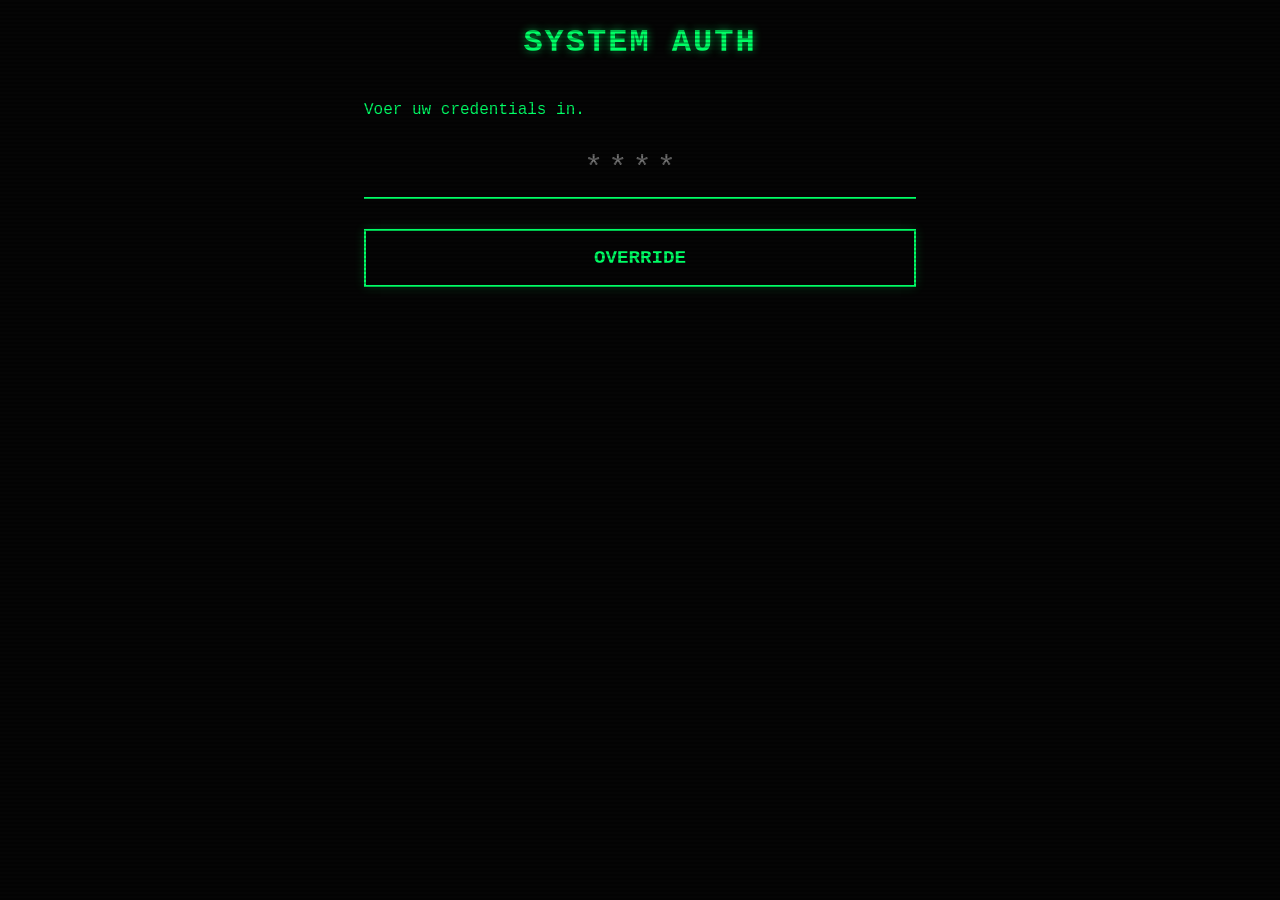
==== index.html @ 5060a02b "dummy text in main" ====
<!DOCTYPE html>
<html lang="nl">

<head>
    <meta charset="UTF-8">
    <meta name="viewport"
        content="width=device-width, initial-scale=1.0, maximum-scale=1.0, user-scalable=no, viewport-fit=cover">
    <title>AETHERIA // LEVEL 1</title>

    <!-- Gedeelde Stijlen -->
    <link rel="stylesheet" href="assets/css/global.css">
</head>

<body>
    <div class="scanlines"></div>

    <main class="terminal-container">

        <h1>System Auth</h1>
        <p>Voer uw credentials in.</p>
        <input type="number" class="cyber-input" placeholder="****">
        <button class="cyber-button">Override</button>
    </main>

    <!-- Level Specifiek Script -->
    <script src="assets/js/level1.js"></script>
</body>

</html>
---- assets/css/global.css ----
/* =========================================
   1. BASE RESET & MOBILE LOCK
========================================= */
* {
  box-sizing: border-box;
}

html, body {
  margin: 0;
  padding: 0;
  width: 100%;
  height: 100dvh; /* Dynamic Viewport Height voor mobiele adresbalken */
  background-color: #050505;
  color: #00ff66; /* Terminal Groen */
  font-family: 'Courier New', Courier, monospace;
  overflow: hidden; /* Voorkom ongewenst scrollen */
  
  /* Touch optimalisaties */
  touch-action: manipulation; /* Schakelt double-tap inzoomen uit */
  -webkit-user-select: none; /* Voorkom blauwe tekstselectie iOS */
  user-select: none; 
}

/* =========================================
   2. HOOFDCONTAINER (MOBIEL + DESKTOP)
========================================= */
.terminal-container {
  display: flex;
  flex-direction: column;
  width: 100%;
  max-width: 600px; /* Zorgt dat het op een PC-scherm niet te breed wordt */
  height: 100%;
  margin: 0 auto; /* Centreert de terminal op desktops */
  padding: 24px;
  position: relative;
  z-index: 10;
}

/* =========================================
   3. VISUELE EFFECTEN (CRT SCANLINES)
========================================= */
.scanlines {
  position: fixed;
  top: 0;
  left: 0;
  width: 100vw;
  height: 100dvh;
  pointer-events: none; /* Kliks gaan hier dwars doorheen */
  background: linear-gradient(
    rgba(18, 16, 16, 0) 50%, 
    rgba(0, 0, 0, 0.25) 50%
  );
  background-size: 100% 4px;
  z-index: 9999;
}

/* =========================================
   4. TYPOGRAFIE & TEKST
========================================= */
h1, h2, h3 {
  text-transform: uppercase;
  text-shadow: 0 0 8px rgba(0, 255, 102, 0.6);
  margin-top: 0;
  text-align: center;
  letter-spacing: 2px;
}

p {
  line-height: 1.6;
  font-size: 1rem;
}

/* Uitzondering voor Level 3: Maak specifieke tekst wél selecteerbaar */
.selectable {
  -webkit-user-select: text;
  user-select: text;
}

/* =========================================
   5. INTERACTIE: INPUTS & KNOPPEN
========================================= */
.cyber-input {
  background: transparent;
  border: none;
  border-bottom: 2px solid #00ff66;
  color: #00ff66;
  font-size: 2rem;
  font-family: inherit;
  text-align: center;
  width: 100%;
  padding: 10px;
  margin-bottom: 20px;
  outline: none;
  letter-spacing: 5px;
}

.cyber-input:focus {
  border-bottom-color: #fff;
  text-shadow: 0 0 10px rgba(0, 255, 102, 0.8);
}

.cyber-button {
  background: #050505;
  border: 2px solid #00ff66;
  color: #00ff66;
  padding: 16px 24px;
  font-size: 1.2rem;
  font-family: inherit;
  font-weight: bold;
  text-transform: uppercase;
  cursor: pointer;
  width: 100%;
  margin: 10px 0;
  box-shadow: 0 0 10px rgba(0, 255, 102, 0.2);
  transition: background 0.1s, box-shadow 0.1s;
}

/* Hover voor desktop gebruikers */
@media (hover: hover) {
  .cyber-button:hover {
    background: rgba(0, 255, 102, 0.1);
    box-shadow: 0 0 15px rgba(0, 255, 102, 0.5);
  }
}

/* Active status voor mobiele tiks / muisklik */
.cyber-button:active {
  background: #00ff66;
  color: #050505;
  box-shadow: 0 0 25px rgba(0, 255, 102, 0.9);
}

/* =========================================
   6. UTILITIES (KLEUREN & STATUSSEN)
========================================= */
.text-error {
  color: #ff003c;
  text-shadow: 0 0 8px rgba(255, 0, 60, 0.6);
}

.text-warning {
  color: #ffb700;
  text-shadow: 0 0 8px rgba(255, 183, 0, 0.6);
}
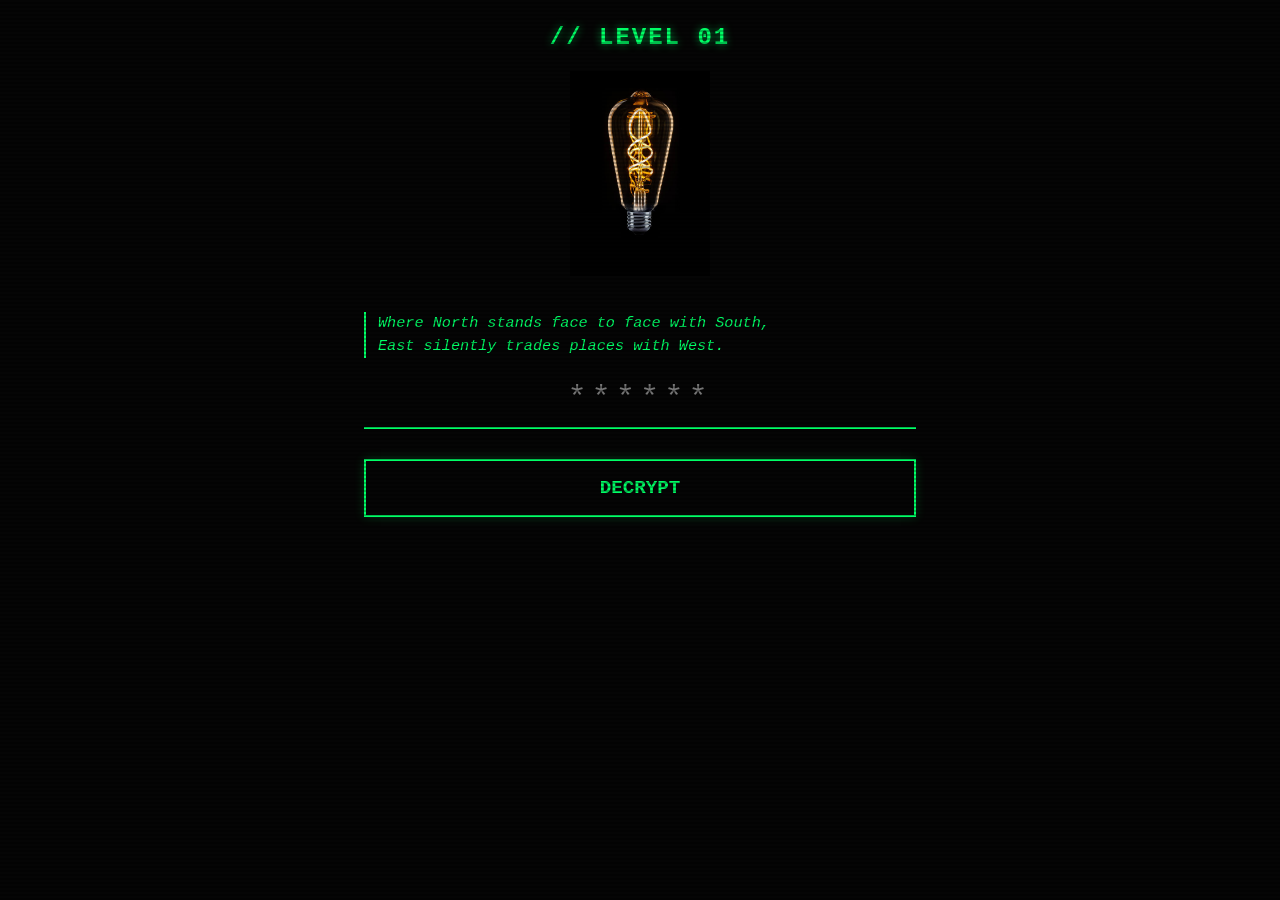
==== commit 766ddab4: "addition level 1" ====
--- a/index.html
+++ b/index.html
@@ -1,29 +1,94 @@
 <!DOCTYPE html>
 <html lang="nl">
+<head>
+  <meta charset="UTF-8">
+  <meta name="viewport" content="width=device-width, initial-scale=1.0, maximum-scale=1.0, user-scalable=no, viewport-fit=cover">
+  <title>LEVEL 1</title>
+  
+  <!-- Koppeling naar je globale stylesheet -->
+  <link rel="stylesheet" href="assets/css/global.css">
 
-<head>
-    <meta charset="UTF-8">
-    <meta name="viewport"
-        content="width=device-width, initial-scale=1.0, maximum-scale=1.0, user-scalable=no, viewport-fit=cover">
-    <title>AETHERIA // LEVEL 1</title>
+  <style>
+    /* Specifieke stijlen voor Level 1 elementen */
+    .puzzle-box {
+      display: flex;
+      flex-direction: column;
+      align-items: center;
+      gap: 16px;
+      margin-bottom: 24px;
+      text-align: center;
+    }
 
-    <!-- Gedeelde Stijlen -->
-    <link rel="stylesheet" href="assets/css/global.css">
+    .cipher-image {
+      max-width: 140px;
+      height: auto;
+    }
+
+    .cipher-poem {
+      font-style: italic;
+      color: #00ff66;
+      border-left: 2px solid #00ff66;
+      padding-left: 12px;
+      margin: 12px 0;
+      line-height: 1.5;
+      text-align: left;
+      font-size: 0.95rem;
+    }
+
+    audio {
+      width: 100%;
+      max-width: 300px;
+      height: 36px;
+      filter: invert(1) hue-rotate(90deg); /* Cyberpunk kleur-hack voor de standaard HTML audio player */
+    }
+
+    #status-msg {
+      margin-top: 15px;
+      text-align: center;
+      font-weight: bold;
+      letter-spacing: 1px;
+      min-height: 24px;
+    }
+  </style>
 </head>
+<body>
 
-<body>
-    <div class="scanlines"></div>
+  <!-- CRT Scanline overlay -->
+  <div class="scanlines"></div>
 
-    <main class="terminal-container">
+  <!-- Hoofdcontainer voor mobiel & desktop -->
+  <main class="terminal-container">
+    <h2>// LEVEL 01</h2>
+    
+    <div class="puzzle-box">
+      <!-- 2. De Afbeelding (Lamp / Lichtbron) -->
+      <img src="assets/img/licht.jpg" alt="Lichtbron" class="cipher-image">
+    </div>
 
-        <h1>System Auth</h1>
-        <p>Voer uw credentials in.</p>
-        <input type="number" class="cyber-input" placeholder="****">
-        <button class="cyber-button">Override</button>
-    </main>
+    <!-- 3. Het Cryptische Gedicht -->
+    <blockquote class="cipher-poem">
+      Where North stands face to face with South,<br>
+      East silently trades places with West.
+    </blockquote>
 
-    <!-- Level Specifiek Script -->
+    <!-- 4. Formulier voor het Invoeren van het Wachtwoord -->
+    <form id="level1-form" autocomplete="off">
+      <input 
+        type="text" 
+        id="pass-input" 
+        class="cyber-input" 
+        placeholder="******" 
+        required
+      >
+      <button type="submit" class="cyber-button">DECRYPT</button>
+    </form>
+
+    <!-- Feedback melding voor de speler -->
+    <div id="status-msg"></div>
+  </main>
+
+  <!-- Level Specifieke Logica -->
+    <script src="assets/js/audio.js"></script>
     <script src="assets/js/level1.js"></script>
 </body>
-
 </html>
